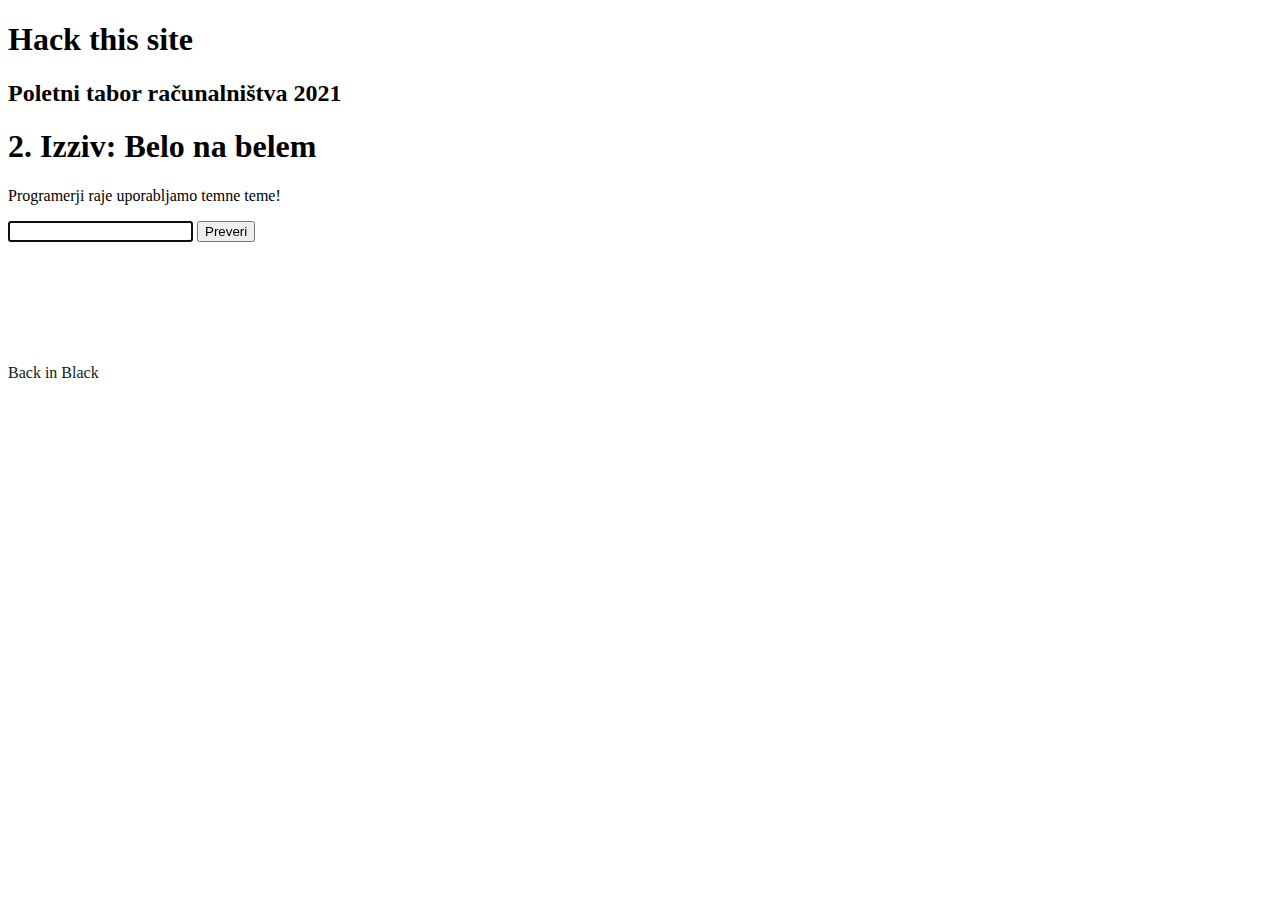
==== server/templates/chall02.html @ ab409d94 "Added second template challenge" ====
<!DOCTYPE html PUBLIC "-//W3C//DTD XHTML 1.0 Transitional//EN" "http://www.w3.org/TR/xhtml1/DTD/xhtml1-transitional.dtd">
<html xmlns="http://www.w3.org/1999/xhtml" lang="en-US">

<head profile="http://gmpg.org/xfn/11">
<meta http-equiv="Content-Type" content="text/html; charset=UTF-8" />
<meta name="viewport" content="width=device-width">

<title>PTR 2021 Hack this site</title>
<link rel="stylesheet" href="s/styleBSidesTheme.css" type="text/css" media="screen">
<link rel="stylesheet" href="s/styleHts.css" type="text/css" media="screen">
<link rel="shortcut icon" type="image/png" href="s/faviconGreen.png"/>
</head>
<body>
    <div class="mainWrap">

        <div class="block txtCenter borderBottom">
            <h1>Hack this site</h1>
            <h2>Poletni tabor računalništva 2021</h2>
        </div>

        <div class="block txtCenter mt4">
            <h1>2. Izziv: Belo na belem</h1>
            <p>
                Programerji raje uporabljamo temne teme!
            </p>
        </div>
        <div class="block txtCenter mt4">
            <p>
                <form method="POST" autocomplete="off">
                    <input type="text" name="flag" autofocus />
                    <input type="submit" name="submit" value="Preveri" />
                </form>
            </p>
        </div>
        <div class="block txtCenter mt4">
            <br/>
            <br/>
            <br/>
            <br/>
            <br/>
            <p style="color:#111915;text-shadow:none">Back in Black</p>
        </div>
    </div>

</body>
</html>
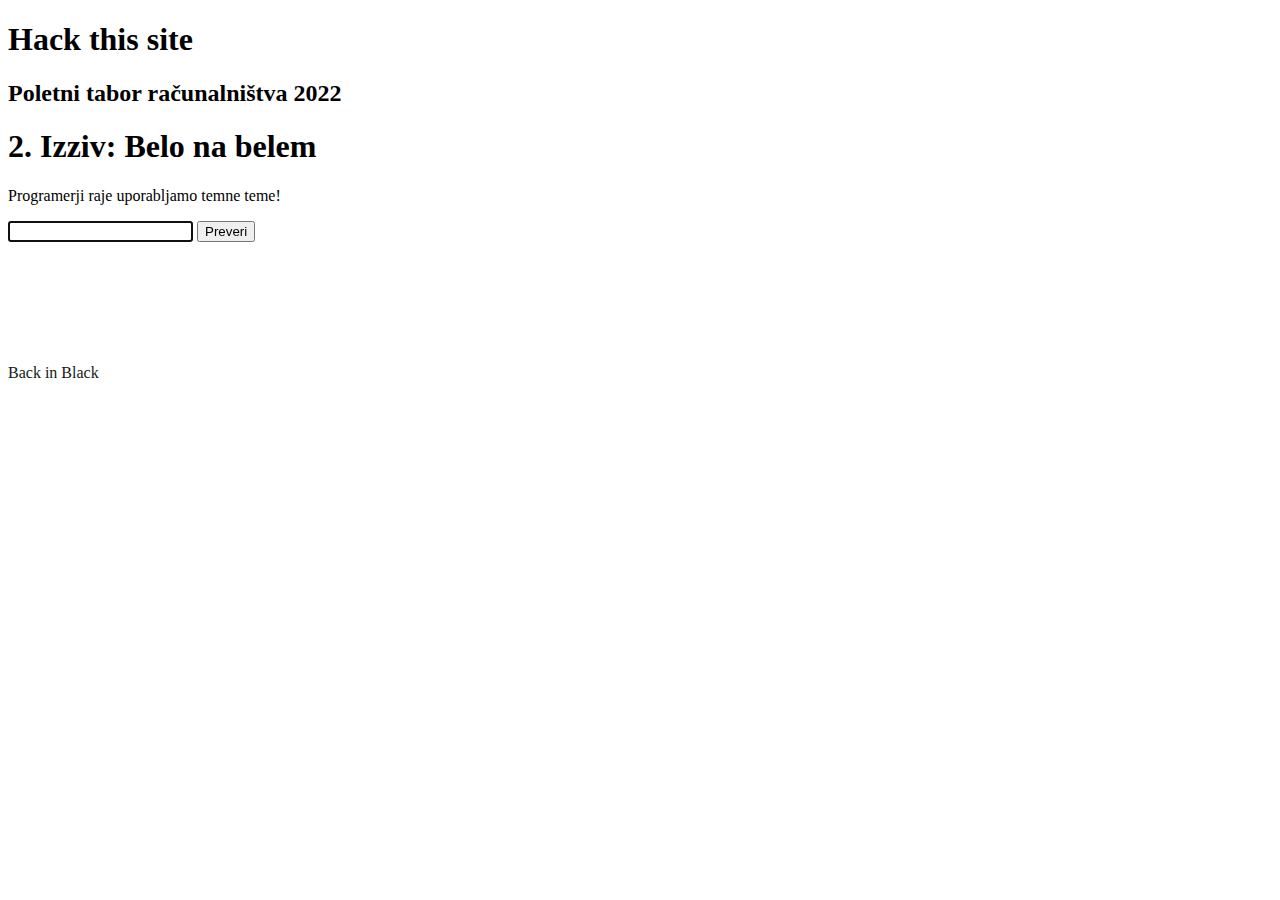
==== commit e1e75531: "prepare new folder for 2022" ====
--- a/server/templates/chall02.html
+++ b/server/templates/chall02.html
@@ -5,7 +5,7 @@
 <meta http-equiv="Content-Type" content="text/html; charset=UTF-8" />
 <meta name="viewport" content="width=device-width">
 
-<title>PTR 2021 Hack this site</title>
+<title>[2] PTR 2022 Hack this site</title>
 <link rel="stylesheet" href="s/styleBSidesTheme.css" type="text/css" media="screen">
 <link rel="stylesheet" href="s/styleHts.css" type="text/css" media="screen">
 <link rel="shortcut icon" type="image/png" href="s/faviconGreen.png"/>
@@ -15,7 +15,7 @@
 
         <div class="block txtCenter borderBottom">
             <h1>Hack this site</h1>
-            <h2>Poletni tabor računalništva 2021</h2>
+            <h2>Poletni tabor računalništva 2022</h2>
         </div>
 
         <div class="block txtCenter mt4">
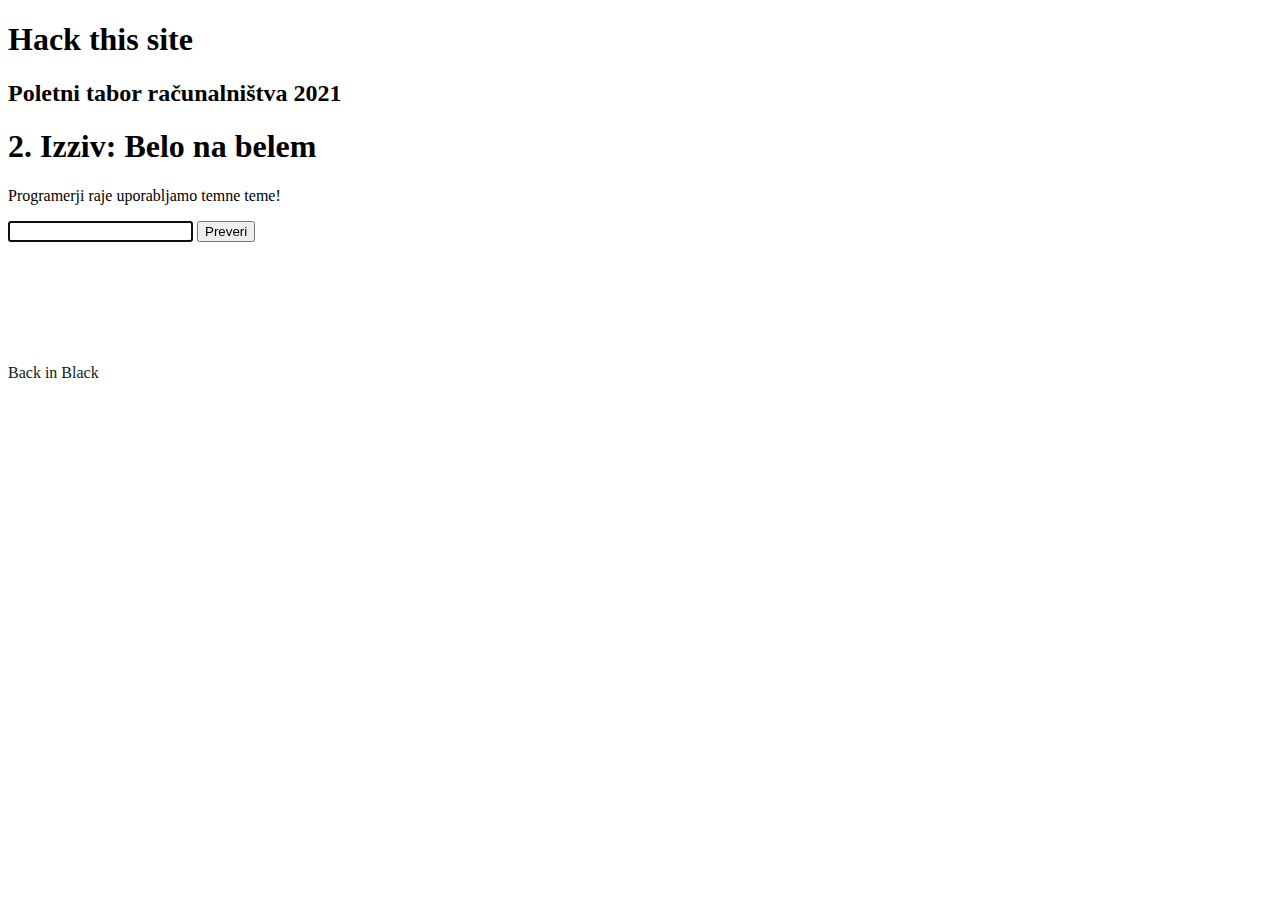
==== commit d3a6da64: "Revert "prepare new folder for 2022" ker pac napaka v komunikaciji" ====
--- a/server/templates/chall02.html
+++ b/server/templates/chall02.html
@@ -5,7 +5,7 @@
 <meta http-equiv="Content-Type" content="text/html; charset=UTF-8" />
 <meta name="viewport" content="width=device-width">
 
-<title>[2] PTR 2022 Hack this site</title>
+<title>[2] PTR 2021 Hack this site</title>
 <link rel="stylesheet" href="s/styleBSidesTheme.css" type="text/css" media="screen">
 <link rel="stylesheet" href="s/styleHts.css" type="text/css" media="screen">
 <link rel="shortcut icon" type="image/png" href="s/faviconGreen.png"/>
@@ -15,7 +15,7 @@
 
         <div class="block txtCenter borderBottom">
             <h1>Hack this site</h1>
-            <h2>Poletni tabor računalništva 2022</h2>
+            <h2>Poletni tabor računalništva 2021</h2>
         </div>
 
         <div class="block txtCenter mt4">
